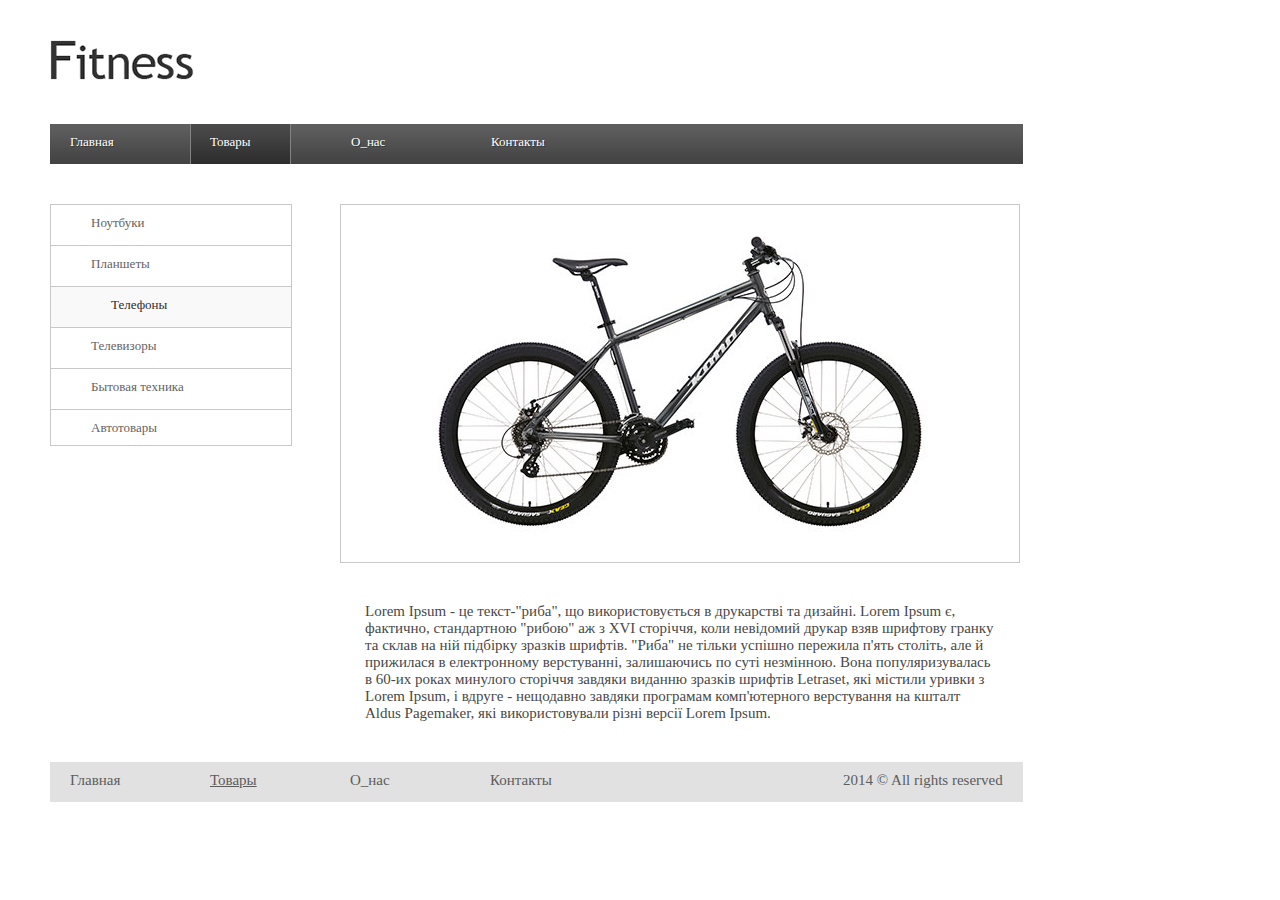
==== dz3/index.html @ 4d581e97 "added third homework" ====
<!DOCTYPE html>
<html lang="en">
<head>
	<meta charset="UTF-8">
	<title>Fitness</title>
	<link rel="stylesheet" href="css/style.css">
</head>
<body>
	<header>
		<img src="img/logo.png" alt="Логотип">
		<div class="menu">
			<ul >
				<li>Главная</li>
				<li >Товары</li>
				<li>О_нас</li>
				<li>Контакты</li>
			</ul>
		</div>
	</header>
		<div class="sidebar">
			<ul >
				<li>Ноутбуки</li>
				<li>Планшеты</li>
				<li id="third-elem">Телефоны</li>
				<li>Телевизоры</li>
				<li>Бытовая техника</li>
				<li >Автотовары</li>
			</ul>
		</div>
		<div class="content">
			<div class="border">
				<img src="img/bike.jpg" alt="Велосипед" class="img">
			</div>
			<!-- <div class="text"> -->
				<p class="text">
				Lorem Ipsum - це текст-"риба", що використовується в друкарстві та дизайні. Lorem Ipsum є, фактично, стандартною "рибою" аж з XVI сторіччя, коли невідомий друкар взяв шрифтову гранку та склав на ній підбірку зразків шрифтів. "Риба" не тільки успішно пережила п'ять століть, але й прижилася в електронному верстуванні, залишаючись по суті незмінною. Вона популяризувалась в 60-их роках минулого сторіччя завдяки виданню зразків шрифтів Letraset, які містили уривки з Lorem Ipsum, і вдруге - нещодавно завдяки програмам комп'ютерного верстування на кшталт Aldus Pagemaker, які використовували різні версії Lorem Ipsum.
			</p>
			<!-- </div> -->
			
		</div>
	
	<footer class="footer-menu">
		<ul>
			<li>Главная</li>
			<li>Товары</li>
			<li>О_нас</li>
			<li>Контакты</li>
			<li>2014 &copy; All rights reserved</li>
		</ul>
	</footer>
</body>
</html>
---- dz3/css/style.css ----
*{
	margin: 0;
	padding: 0;
}
/*body{
	font-family: verdana;
}*/
header{
	margin: 40px 50px;

	
}
.menu {
	margin: 40px 0;
	width: 973px;
	height: 40px;
	/*background-color: #575656*/
	background-image: url(../img/menu_pan.png);
}

.menu li{
	display: inline-block;
	width: 100px;
	margin: 10px 20px;
	float: left;
	font-family: verdana;
	font-size: 13px;
	color: white;
	text-shadow: 1px 1px #383838;
}

 .menu li:nth-child(2){
	width: 101px;
	height: 20px;
	margin: 0;
	padding: 10px 20px;
	background-image: url(../img/bg_tov.png);
	background-repeat: no-repeat;
	text-shadow: 1px 1px #383838;
	

}

.sidebar{
	width: 240px;
	height: 240px;
	margin: 0 50px;
	border: 1px solid #c8c8c8;
	float: left;
	clear: left;
}

.sidebar li{
	height: 20px;
	border-bottom: 1px solid #c8c8c8;
	list-style: none;
	font-family: verdana;
	font-size: 13px;
	color: #656363;
	padding: 10px  40px;

}

li:last-child{
	border-bottom: 0px solid #c8c8c8;
}
.sidebar li:nth-child(3) {
	padding-left: 60px;
	color: #2c2c2c;
	background-color: #f9f9f9;
}
.content{
	width: 680px;
	margin: 0 340px;	
}
.border{
	border: 1px solid #c8c8c8;
}
.content .img{
width: 500px;
height: 307px;
margin: 23px 88px;
/*padding-left: 70px;*/
}
.text{
	margin: 40px 25px;
	font-family: calibri;
	font-size: 15px;
	color: #484848;
}
.footer-menu{
	margin: 40px 50px;
	width: 973px;
	height: 40px;
	background-color: #e1e1e1;
}

.footer-menu li{
	display: inline-block;
	width: 100px;
	margin: 10px 20px;
	float: left;
	font-family: "Myriad Pro";
	font-size: 15px;
	color: #5c5c5c;
}
.footer-menu li:nth-child(2){
	text-decoration: underline;
}
.footer-menu li:last-child{
	width:170px;
	margin: 10px;
	float: right;
	display: inline-block;
}
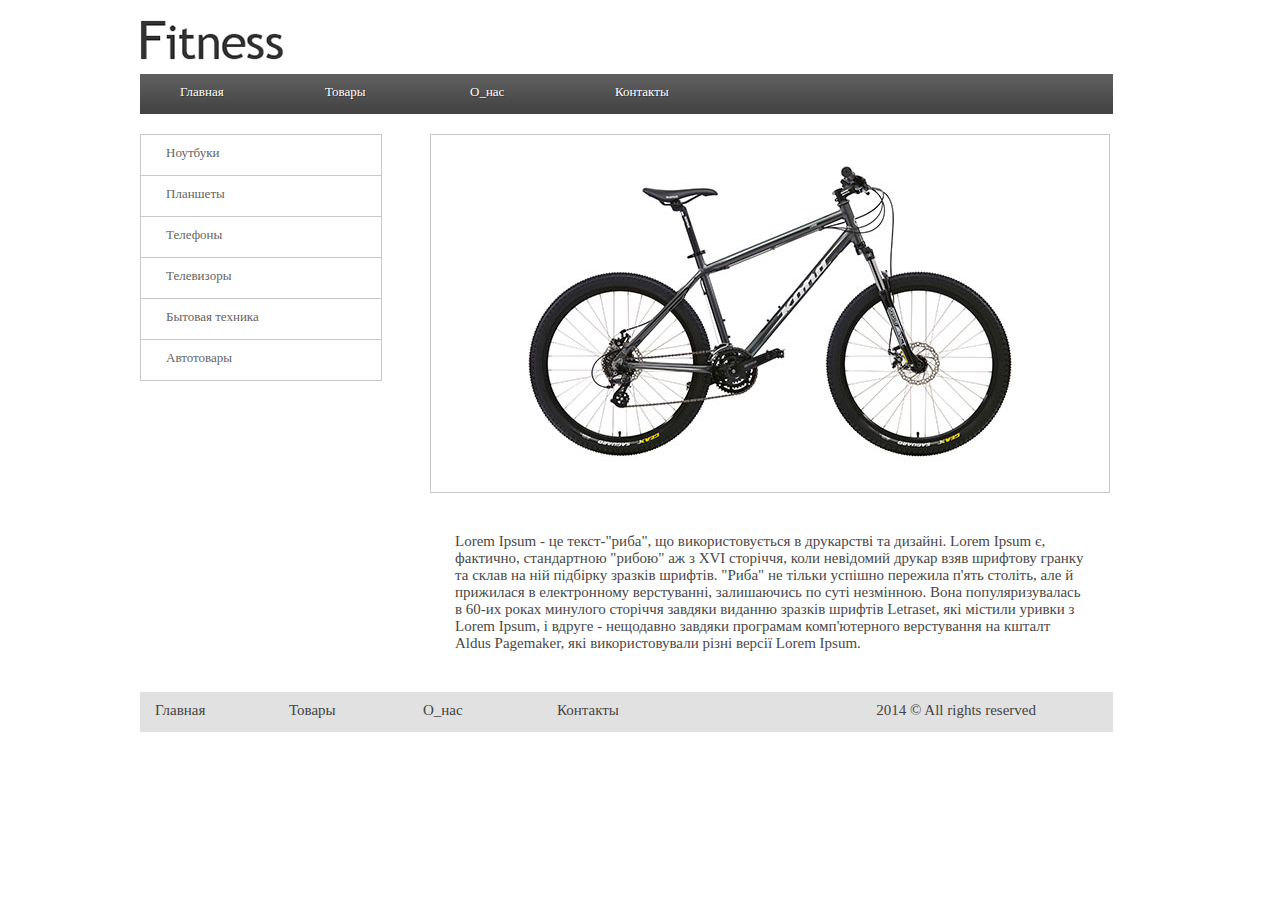
==== commit baba194e: "added hometask3" ====
--- a/dz3/index.html
+++ b/dz3/index.html
@@ -10,42 +10,40 @@
 		<img src="img/logo.png" alt="Логотип">
 		<div class="menu">
 			<ul >
-				<li>Главная</li>
-				<li >Товары</li>
-				<li>О_нас</li>
-				<li>Контакты</li>
+				<li><a href="#">Главная</a></li>
+				<li><a href="#">Товары</a></li>
+				<li><a href="#">О_нас</a> </li>
+				<li><a href="#">Контакты</a> </li>
 			</ul>
 		</div>
 	</header>
 		<div class="sidebar">
 			<ul >
-				<li>Ноутбуки</li>
-				<li>Планшеты</li>
-				<li id="third-elem">Телефоны</li>
-				<li>Телевизоры</li>
-				<li>Бытовая техника</li>
-				<li >Автотовары</li>
+				<li><a href="#">Ноутбуки</a> </li>
+				<li><a href="#">Планшеты</a> </li>
+				<li><a href="#">Телефоны</a> </li>
+				<li><a href="#">Телевизоры</a> </li>
+				<li><a href="#">Бытовая техника</a> </li>
+				<li><a href="#">Автотовары</a> </li>
 			</ul>
 		</div>
 		<div class="content">
 			<div class="border">
 				<img src="img/bike.jpg" alt="Велосипед" class="img">
 			</div>
-			<!-- <div class="text"> -->
 				<p class="text">
 				Lorem Ipsum - це текст-"риба", що використовується в друкарстві та дизайні. Lorem Ipsum є, фактично, стандартною "рибою" аж з XVI сторіччя, коли невідомий друкар взяв шрифтову гранку та склав на ній підбірку зразків шрифтів. "Риба" не тільки успішно пережила п'ять століть, але й прижилася в електронному верстуванні, залишаючись по суті незмінною. Вона популяризувалась в 60-их роках минулого сторіччя завдяки виданню зразків шрифтів Letraset, які містили уривки з Lorem Ipsum, і вдруге - нещодавно завдяки програмам комп'ютерного верстування на кшталт Aldus Pagemaker, які використовували різні версії Lorem Ipsum.
 			</p>
-			<!-- </div> -->
 			
 		</div>
 	
 	<footer class="footer-menu">
 		<ul>
-			<li>Главная</li>
-			<li>Товары</li>
-			<li>О_нас</li>
-			<li>Контакты</li>
-			<li>2014 &copy; All rights reserved</li>
+			<li><a href="#">Главная</a></li>
+			<li><a href="#">Товары</a></li>
+			<li><a href="#">О_нас</a></li>
+			<li><a href="#">Контакты</a></li>
+			<li><a href="#">2014 &copy; All rights reserved</a> </li>
 		</ul>
 	</footer>
 </body>
--- a/dz3/css/style.css
+++ b/dz3/css/style.css
@@ -2,52 +2,55 @@
 	margin: 0;
 	padding: 0;
 }
-/*body{
-	font-family: verdana;
-}*/
+body{
+	margin: 0px 90px;
+}
+/*HEADER*/
 header{
-	margin: 40px 50px;
+	margin: 20px 50px;
+}
 
-	
-}
 .menu {
-	margin: 40px 0;
+	margin-top:  10px;
 	width: 973px;
 	height: 40px;
-	/*background-color: #575656*/
 	background-image: url(../img/menu_pan.png);
 }
 
 .menu li{
 	display: inline-block;
-	width: 100px;
-	margin: 10px 20px;
-	float: left;
+	width: 101px;	
 	font-family: verdana;
 	font-size: 13px;
-	color: white;
 	text-shadow: 1px 1px #383838;
+	padding: 10px 20px;	
 }
 
- .menu li:nth-child(2){
+.menu  a{
+	color:white;
 	width: 101px;
-	height: 20px;
-	margin: 0;
-	padding: 10px 20px;
+	height: 40px;
+	text-decoration: none;
+	margin:-10px 20px;
+	
+}
+
+ .menu a:active{
+ 	display: block;
+	width: 101px;
+	height: 40px;
+	padding: 10px 20px;	
 	background-image: url(../img/bg_tov.png);
 	background-repeat: no-repeat;
-	text-shadow: 1px 1px #383838;
-	
-
 }
+/*SIDEBAR*/
 
 .sidebar{
 	width: 240px;
-	height: 240px;
+	height: 245px;
 	margin: 0 50px;
 	border: 1px solid #c8c8c8;
-	float: left;
-	clear: left;
+	float: left;	
 }
 
 .sidebar li{
@@ -60,15 +63,33 @@
 	padding: 10px  40px;
 
 }
+.sidebar a{
+	color:#656363;
+	text-decoration: none;
+	display: block;
+	height: 10px;
+	margin:-10px -40px;
+	padding-top: 10px;
+	padding-left: 25px;
+
+}
+.sidebar a:active {
+	display: block;
+	width: 200px;
+	height: 30px;
+	padding-left: 40px;
+	color: #2c2c2c;
+	background-color: #f9f9f9;
+}
 
 li:last-child{
 	border-bottom: 0px solid #c8c8c8;
 }
-.sidebar li:nth-child(3) {
-	padding-left: 60px;
-	color: #2c2c2c;
-	background-color: #f9f9f9;
+.sidebar li:last-child a:active{
+	border-bottom: 1px solid #c8c8c8;
 }
+/*CONTENT*/
+
 .content{
 	width: 680px;
 	margin: 0 340px;	
@@ -80,7 +101,7 @@
 width: 500px;
 height: 307px;
 margin: 23px 88px;
-/*padding-left: 70px;*/
+
 }
 .text{
 	margin: 40px 25px;
@@ -88,6 +109,7 @@
 	font-size: 15px;
 	color: #484848;
 }
+/*FOOTER*/
 .footer-menu{
 	margin: 40px 50px;
 	width: 973px;
@@ -98,18 +120,22 @@
 .footer-menu li{
 	display: inline-block;
 	width: 100px;
-	margin: 10px 20px;
-	float: left;
+	margin: 10px 15px;
 	font-family: "Myriad Pro";
 	font-size: 15px;
 	color: #5c5c5c;
 }
-.footer-menu li:nth-child(2){
+.footer-menu a{
+	color:#444444;
+	text-decoration: none;
+}
+.footer-menu a:active{
 	text-decoration: underline;
 }
 .footer-menu li:last-child{
 	width:170px;
-	margin: 10px;
-	float: right;
+	text-align: right;
 	display: inline-block;
+	margin-top:8px;
+	margin-left: 190px;
 }
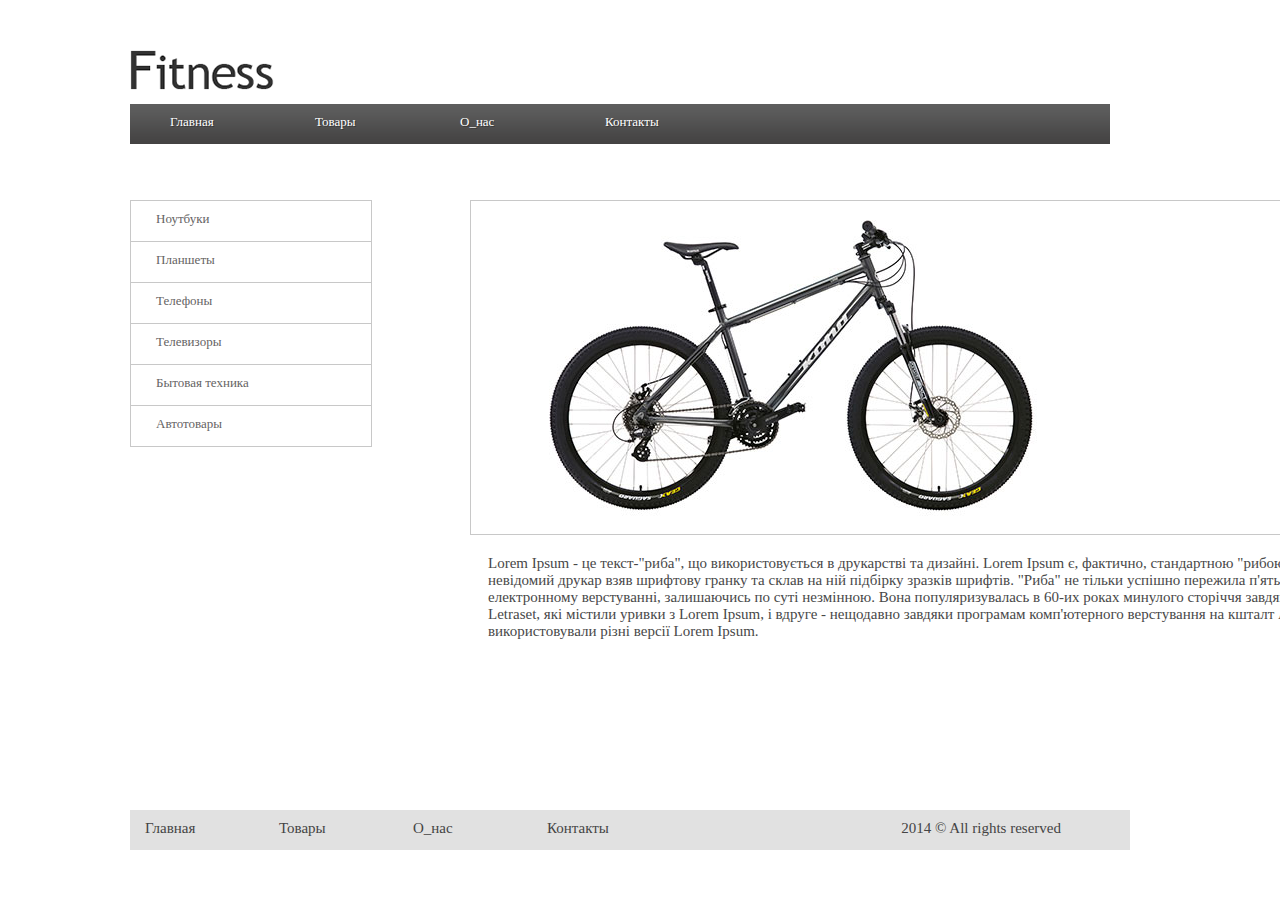
==== commit 4adf4fab: "new home work3" ====
--- a/dz3/index.html
+++ b/dz3/index.html
@@ -6,8 +6,9 @@
 	<link rel="stylesheet" href="css/style.css">
 </head>
 <body>
+
 	<header>
-		<img src="img/logo.png" alt="Логотип">
+		<img src="img/logo.png" alt="Логотип" class="logo">
 		<div class="menu">
 			<ul >
 				<li><a href="#">Главная</a></li>
@@ -17,6 +18,7 @@
 			</ul>
 		</div>
 	</header>
+	
 		<div class="sidebar">
 			<ul >
 				<li><a href="#">Ноутбуки</a> </li>
@@ -27,6 +29,8 @@
 				<li><a href="#">Автотовары</a> </li>
 			</ul>
 		</div>
+    
+		
 		<div class="content">
 			<div class="border">
 				<img src="img/bike.jpg" alt="Велосипед" class="img">
@@ -46,5 +50,7 @@
 			<li><a href="#">2014 &copy; All rights reserved</a> </li>
 		</ul>
 	</footer>
+
+	
 </body>
 </html>--- a/dz3/css/style.css
+++ b/dz3/css/style.css
@@ -3,18 +3,23 @@
 	padding: 0;
 }
 body{
-	margin: 0px 90px;
+	width: 1100px;
+	height: 600px;
+	margin: 0px auto;
 }
+
 /*HEADER*/
 header{
-	margin: 20px 50px;
+	margin: 50px 40px;
+	width: 1000px;
+	height: 100px;
 }
 
 .menu {
-	margin-top:  10px;
-	width: 973px;
 	height: 40px;
+	width: 980px;
 	background-image: url(../img/menu_pan.png);
+	margin: 10px 0;
 }
 
 .menu li{
@@ -23,7 +28,7 @@
 	font-family: verdana;
 	font-size: 13px;
 	text-shadow: 1px 1px #383838;
-	padding: 10px 20px;	
+	margin: 10px 20px;	
 }
 
 .menu  a{
@@ -35,7 +40,7 @@
 	
 }
 
- .menu a:active{
+ .menu a:hover{
  	display: block;
 	width: 101px;
 	height: 40px;
@@ -43,12 +48,11 @@
 	background-image: url(../img/bg_tov.png);
 	background-repeat: no-repeat;
 }
-/*SIDEBAR*/
 
 .sidebar{
 	width: 240px;
 	height: 245px;
-	margin: 0 50px;
+	margin: 0 40px;
 	border: 1px solid #c8c8c8;
 	float: left;	
 }
@@ -73,7 +77,7 @@
 	padding-left: 25px;
 
 }
-.sidebar a:active {
+.sidebar a:hover {
 	display: block;
 	width: 200px;
 	height: 30px;
@@ -91,30 +95,35 @@
 /*CONTENT*/
 
 .content{
-	width: 680px;
-	margin: 0 340px;	
+	margin: 0px 340px; 
+	width: 100%;
+	height: 100%;	
 }
 .border{
 	border: 1px solid #c8c8c8;
+	margin: 0 40px;
+	margin-right: 0;
 }
 .content .img{
-width: 500px;
-height: 307px;
-margin: 23px 88px;
+	width: 500px;
+	height: 307px;
+	padding: 11px 70px;
 
 }
 .text{
-	margin: 40px 25px;
+	margin: 20px 40px;
+	padding-left: 18px;
 	font-family: calibri;
 	font-size: 15px;
 	color: #484848;
+	
 }
 /*FOOTER*/
 .footer-menu{
-	margin: 40px 50px;
-	width: 973px;
+	background-color: #e1e1e1;
+	width: 1000px;
 	height: 40px;
-	background-color: #e1e1e1;
+	margin: 10px 40px;
 }
 
 .footer-menu li{
@@ -129,13 +138,13 @@
 	color:#444444;
 	text-decoration: none;
 }
-.footer-menu a:active{
+.footer-menu a:hover{
 	text-decoration: underline;
 }
 .footer-menu li:last-child{
 	width:170px;
-	text-align: right;
+	text-align: right;;
 	display: inline-block;
 	margin-top:8px;
-	margin-left: 190px;
+	padding-left:210px;
 }
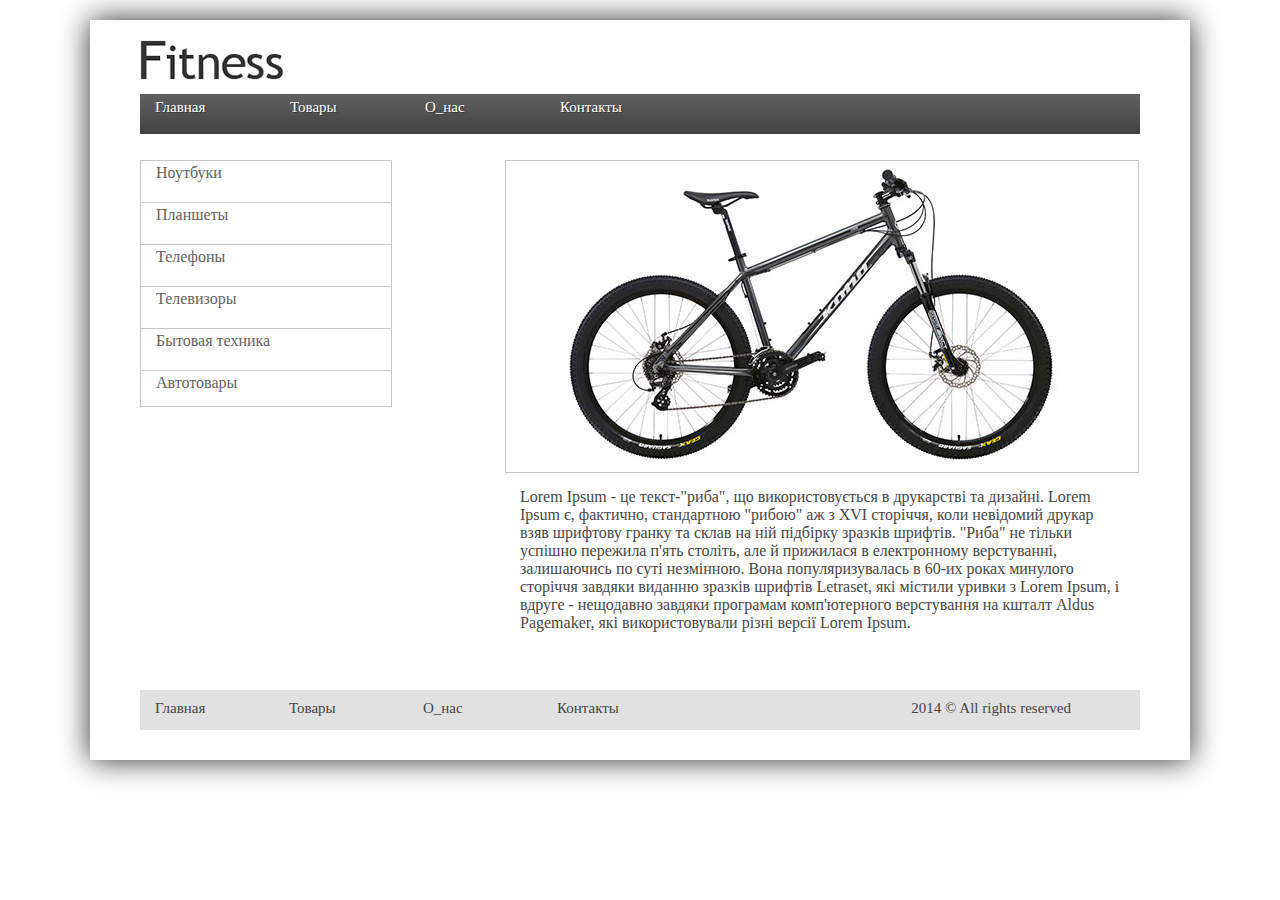
==== commit fac9a909: "added HW3" ====
--- a/dz3/index.html
+++ b/dz3/index.html
@@ -6,7 +6,7 @@
 	<link rel="stylesheet" href="css/style.css">
 </head>
 <body>
-
+<div class="box">
 	<header>
 		<img src="img/logo.png" alt="Логотип" class="logo">
 		<div class="menu">
@@ -19,8 +19,8 @@
 		</div>
 	</header>
 	
-		<div class="sidebar">
-			<ul >
+	<div class="content-zone">
+			<ul class="sidebar">
 				<li><a href="#">Ноутбуки</a> </li>
 				<li><a href="#">Планшеты</a> </li>
 				<li><a href="#">Телефоны</a> </li>
@@ -28,21 +28,19 @@
 				<li><a href="#">Бытовая техника</a> </li>
 				<li><a href="#">Автотовары</a> </li>
 			</ul>
-		</div>
-    
-		
 		<div class="content">
 			<div class="border">
 				<img src="img/bike.jpg" alt="Велосипед" class="img">
 			</div>
+			<div class="content-text">
 				<p class="text">
 				Lorem Ipsum - це текст-"риба", що використовується в друкарстві та дизайні. Lorem Ipsum є, фактично, стандартною "рибою" аж з XVI сторіччя, коли невідомий друкар взяв шрифтову гранку та склав на ній підбірку зразків шрифтів. "Риба" не тільки успішно пережила п'ять століть, але й прижилася в електронному верстуванні, залишаючись по суті незмінною. Вона популяризувалась в 60-их роках минулого сторіччя завдяки виданню зразків шрифтів Letraset, які містили уривки з Lorem Ipsum, і вдруге - нещодавно завдяки програмам комп'ютерного верстування на кшталт Aldus Pagemaker, які використовували різні версії Lorem Ipsum.
 			</p>
-			
+			</div>
 		</div>
-	
-	<footer class="footer-menu">
-		<ul>
+	</div>
+	<footer >
+		<ul class="footer-menu">
 			<li><a href="#">Главная</a></li>
 			<li><a href="#">Товары</a></li>
 			<li><a href="#">О_нас</a></li>
@@ -51,6 +49,8 @@
 		</ul>
 	</footer>
 
+</div>
+	
 	
 </body>
 </html>--- a/dz3/css/style.css
+++ b/dz3/css/style.css
@@ -1,132 +1,137 @@
-*{
+* {
 	margin: 0;
 	padding: 0;
 }
-body{
+body {
 	width: 1100px;
-	height: 600px;
-	margin: 0px auto;
+	margin: 0 auto;
+	box-shadow: 0px 0px 28px #2B2C2C;
 }
+.box {
+	width: 1000px;
+	margin:20px auto;
+}
+/* HEADER*/
+header {
+	width: 1000px;
+	height: 140px;
+}
+.logo {
+	padding-top: 20px;
 
-/*HEADER*/
-header{
-	margin: 50px 40px;
-	width: 1000px;
-	height: 100px;
 }
-
 .menu {
 	height: 40px;
-	width: 980px;
+	width: 1000px;
 	background-image: url(../img/menu_pan.png);
 	margin: 10px 0;
 }
 
-.menu li{
+.menu li {
 	display: inline-block;
 	width: 101px;	
 	font-family: verdana;
-	font-size: 13px;
+	font-size: 15px;
 	text-shadow: 1px 1px #383838;
-	margin: 10px 20px;	
+	padding: 5px 15px;	
 }
 
-.menu  a{
+.menu a {
 	color:white;
+	text-decoration: none;
+}
+
+ .menu li:hover {
 	width: 101px;
 	height: 40px;
-	text-decoration: none;
-	margin:-10px 20px;
-	
-}
-
- .menu a:hover{
- 	display: block;
-	width: 101px;
-	height: 40px;
-	padding: 10px 20px;	
 	background-image: url(../img/bg_tov.png);
 	background-repeat: no-repeat;
 }
+/* SIDEBAR*/
+.content-zone {
+	width: 1000px;
+	height: 530px;
 
-.sidebar{
-	width: 240px;
+}
+.sidebar {
+	width: 250px;
 	height: 245px;
-	margin: 0 40px;
-	border: 1px solid #c8c8c8;
-	float: left;	
+	float: left;
+	border: 1px solid #c8c8c8;	
 }
 
-.sidebar li{
-	height: 20px;
+.sidebar li {
+	width: 220px;
+	font-size: 16px;
+	color: #656363;
+	height: 35px;
 	border-bottom: 1px solid #c8c8c8;
 	list-style: none;
 	font-family: verdana;
-	font-size: 13px;
-	color: #656363;
-	padding: 10px  40px;
+	padding: 3px 15px;
 
 }
-.sidebar a{
+.sidebar a {
 	color:#656363;
-	text-decoration: none;
-	display: block;
-	height: 10px;
-	margin:-10px -40px;
-	padding-top: 10px;
-	padding-left: 25px;
-
+	text-decoration:none;
 }
-.sidebar a:hover {
+.sidebar li:hover {
 	display: block;
 	width: 200px;
-	height: 30px;
-	padding-left: 40px;
+	padding-left: 35px;
+	text-decoration: none;
 	color: #2c2c2c;
 	background-color: #f9f9f9;
+	height: 35px;
+	border-bottom: 1px solid #c8c8c8;;
+}
+.sidebar li:last-child li:hover {
+	border-bottom: 1px solid #c8c8c8;
+	height: 34px;
+	text-decoration: none;
+}
+.sidebar li:last-child {
+	border-bottom: 0px solid #c8c8c8;
+	height: 28px;
 }
 
-li:last-child{
-	border-bottom: 0px solid #c8c8c8;
-}
-.sidebar li:last-child a:active{
-	border-bottom: 1px solid #c8c8c8;
-}
+
 /*CONTENT*/
 
-.content{
-	margin: 0px 340px; 
-	width: 100%;
-	height: 100%;	
+.content {
+	width: 635px;
+	float: right;	
 }
-.border{
+.border {
 	border: 1px solid #c8c8c8;
-	margin: 0 40px;
-	margin-right: 0;
-}
-.content .img{
+	width: 632px;
+ }
+.content .img {
 	width: 500px;
 	height: 307px;
-	padding: 11px 70px;
-
+	padding: 0 55px;
 }
-.text{
-	margin: 20px 40px;
-	padding-left: 18px;
+.text {
 	font-family: calibri;
-	font-size: 15px;
+	font-size: 16px;
 	color: #484848;
-	
+	padding: 15px;
+}
+.content-text {
+	width: 632px;
 }
 /*FOOTER*/
-.footer-menu{
+footer {
+	width: 1000px;
+	height: 70px;
+}
+.footer-menu {
 	background-color: #e1e1e1;
 	width: 1000px;
 	height: 40px;
-	margin: 10px 40px;
 }
 
-.footer-menu li{
+.footer-menu li {
 	display: inline-block;
 	width: 100px;
 	margin: 10px 15px;
@@ -134,14 +139,14 @@
 	font-size: 15px;
 	color: #5c5c5c;
 }
-.footer-menu a{
-	color:#444444;
+.footer-menu a {
 	text-decoration: none;
+	color: #444444;
 }
-.footer-menu a:hover{
+.footer-menu li:hover {
 	text-decoration: underline;
 }
-.footer-menu li:last-child{
+.footer-menu li:last-child {
 	width:170px;
 	text-align: right;;
 	display: inline-block;
